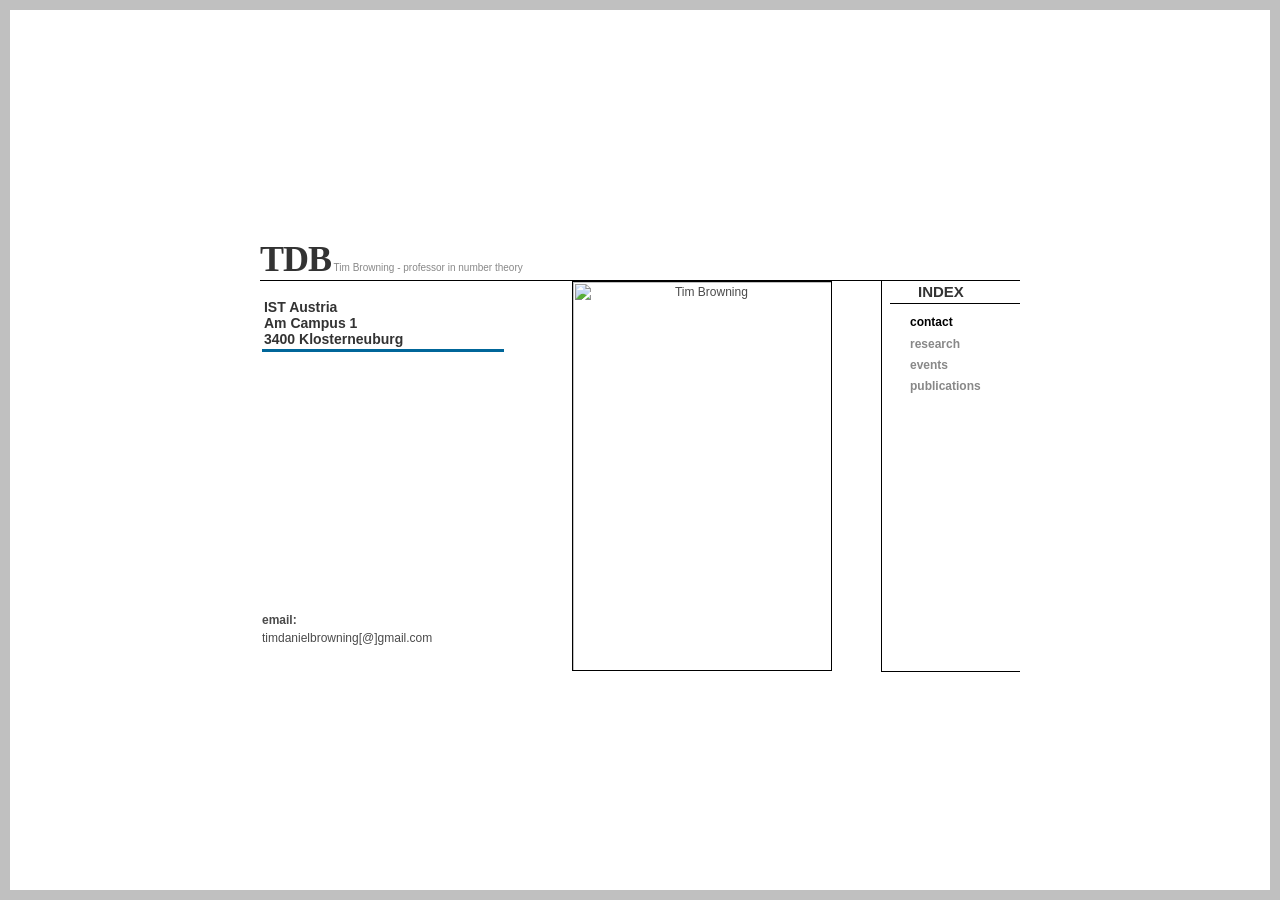
==== index.html @ 3e29f197 "Jan24" ====
<html><head><meta http-equiv="Content-Type" content="text/html; charset=windows-1252"><title>Tim Browning</title>

<link rel="stylesheet" type="text/css" href="./data/style.css">
<meta name="keywords" content="browning, t.d. browning, tim browning, 
mathematics, maths, math, research, IST, number theory, diophantine geometry, analytic number theory">
<meta name="description" content="Tim  Browning, IST Austria">
</head>
<body>

<!-- containing table required for easy display of rounded corners -->
<table class="holder" cellpadding="0" cellspacing="0">

   <tbody><tr>
    <td align="left" valign="top"><img alt="" src="./data/topleft.jpg" class="noborder"></td>
    <td>&nbsp;</td>
    <td align="right" valign="top"><img alt="" src="./data/topright.jpg" class="noborder"></td>
  </tr>
  <tr>
    <td>&nbsp;</td>
    <td align="center">


       <!-- New table holding content ================================================================ -->
        <table id="central">
	<tbody><tr>
<td class="header" colspan="3" align="left">
      <p style="margin-bottom:0">
         <a href="index.html" class="logo">TDB</a>
          Tim Browning - professor in number theory
      </p>
</td>	

	</tr>



	<tr class="home-row"><td class="mainContent home-contact" align="left">
          <!-- Main content starts here ==================================================== -->
          <div class="contact-card">
            <h2><a href="https://ist.ac.at/">IST Austria</a><br>
            Am Campus 1<br>3400 Klosterneuburg</h2>

            <p><strong>email:</strong><br>
            timdanielbrowning[@]gmail.com</p>
          </div>
            </td>


           <td align="center">


	    <img alt="Tim Browning" src="./data/volcano.jpg" class="profile-photo"></td> 


	     <td align="left" class="menu">
	    
	    <h1 class="index">INDEX</h1>
	    <ul id="navlist">
            <li><a href="index.html" id="current"><b>contact</b></a></li>
            <li><a href="research.html"><b>research</b></a></li>
            <li><a href="conf.html"><b>events</b></a></li>
            <li><a href="pubs.html"><b>publications</b></a></li>
            </ul>
	  </td>
	</tr>

    </tbody></table>


    </td>
    <td>&nbsp;</td>
  </tr>
  <tr>
    <td align="left" valign="bottom"><img alt="" src="./data/bottomleft.jpg" class="noborder"></td>
    <td>&nbsp;</td>
    <td align="right" valign="bottom"><img alt="" src="./data/bottomright.jpg" class="noborder"></td>
  </tr>
</tbody>
</table>
<!-- end of containing table -->



</body></html>
---- data/style.css ----
/* --------------------------------------------------------------- */
/* -               Td0g STYLESHEET                               - */
/* --------------------------------------------------------------- */

/* ------ General Style definitions ------------------------------ */
body,html {
  background-color:silver;
  height: 100%;
  margin: 0;
  padding: 0;
  color: #555555;
}

* {
  padding:0;
  margin:0;
} 

div{
  text-align: left;
  border: 0px solid red;
}

td{
  font: normal 11px verdana, Arial, sans-serif;
}


h1{
  font: bolder 15px "Trebuchet MS", Arial, sans-serif;
  padding: 0px 0px 0px 28px;
  color: #333;
  margin: 0px;
  height: 20px;
  border-bottom: 1px solid black;
}

h2{
  padding: 0px 2px 2px 2px;
  margin: 0 0 10px 0;
  border-bottom: 3px solid #006699;
  color: #333;
  font: bold 14px "Trebuchet MS", Verdana, sans-serif;
}

p{
  margin: 1em 0 1em 0;
}

table{
  background-color:white;
}

img{
  border: 1px solid black;
  vertical-align: bottom;
}

a{
text-decoration:none;
color:#333333;
}

a:hover{
  color: #006699;
  text-decoration: underline;
}

/* ------ Named Style definitions -------------------------------- */

#container{
  width: 590px;
  /* height: 400px; */
}

#contain-me{
  width: 700px;
 /*  height: 600px; */
}


#header{
  border-bottom: 1px solid black; 
  font: 10px Verdana, arial, sans-serif;
  color: #888888;
} 
  
#main{
  margin-right: 130px;
  padding-top: 20px;
  vertical-align: top;
}


#menu{
  float: right;
  width: 120px;
  /* height: 490px; */
  border-left: 1px solid black;
  border-bottom: 1px solid black;
}

#about td{
  padding-bottom: 15px;
}

#about{
  width: 430px;
}


#spacer2{
  height: 280px;
}

/* new table layout styles */

table#central { 
  width:700px;
  border-collapse:collapse
}
table#central td {
  vertical-align:top
}
td.header{
  border-bottom: 1px solid black; 
  font: 10px Verdana, arial, sans-serif;
  color: #888888;
} 
td.menu{
  width: 120px;
  border-left: 1px solid black;
  border-bottom: 1px solid black;
}
td.mainContent{
  padding:15px 10px 10px 0;}
  
h1.index{
  border-bottom:1px solid black;
  margin:2px 0 10px 0;
}

/* ------ Class Specific definitions -------------------------- */


.floatright{
  float: right;
  width: 50%;
}
.floatleft{
  float: left;
  margin: 0 10px 0 0;
}



table.holder{
  border:15px solid silver;
  width: 100%;
  height: 100%;
  text-align: center;
}

ul.about{
  list-style: none;
}

ul.about li{
  background: url(../images/blue_bullet.gif) no-repeat left;
  padding-left: 8px;
}

.noborder{
  border: 0px;
}

a.logo{
  font: bold 40px Verdana;
  color: #333333;
}

a.logo:hover{
  color: #006699;
  text-decoration:none;
}


/* -------------------------------------------------------------- */

#navlist{
  list-style-type: none;
  text-align: left;
  margin:0px;
  padding-left: 10px;
}

#navlist li a{
  background: transparent url(../images/bullet_off.gif) left center no-repeat;
  padding-left: 10px;
  text-align: left;
  font: normal 11px verdana, lucida, sans-serif;
  text-decoration: none;
  color: #888;
}

#navlist a:hover{
  background: transparent url(../images/bullet_hover.gif) left center no-repeat;
  color: black;
}

#navlist li a#current{
  background: transparent url(../images/bullet_on.gif) left center no-repeat;
  color: black;
}

/* -------------------------------------------------------------- */


/* -------------------------------------------------------------- */

#navlist1{
  list-style-type: none;
  text-align: left;
  margin:0px;
}

#navlist1 li a{
  background: transparent url(../images/bullet_off.gif) left center no-repeat;
  text-align: left;
  font: normal 11px verdana, lucida, sans-serif;
  text-decoration: none;
  color: #888;
}

#navlist1 a:hover{
  background: transparent url(../images/bullet_hover.gif) left center no-repeat;
  color: black;
}

#navlist1 li a#current{
  background: transparent url(../images/bullet_on.gif) left center no-repeat;
  color: black;
}

/* -------------------------------------------------------------- */


/* -----------------------------------------------------------------
   2026 light refresh
   Keeps the original visual identity, but makes the layout cleaner,
   fixes the homepage portrait height, and behaves better on laptops.
   ----------------------------------------------------------------- */

body, html {
  background-color: #e3e3e3;
  color: #4a4a4a;
}

td {
  font-size: 12px;
  line-height: 1.45;
}

table#central {
  width: min(760px, calc(100vw - 70px));
}

td.mainContent {
  padding: 18px 18px 14px 0;
}

td.menu {
  width: 130px;
  padding-left: 8px;
}

a.logo {
  font-size: 36px;
  letter-spacing: -1px;
}

/* Homepage: photo and contact area are deliberately the same height. */
tr.home-row {
  height: 390px;
}

td.home-contact {
  padding: 0 18px 0 0;
}

.contact-card {
  height: 390px;
  box-sizing: border-box;
  padding: 18px 2px 12px 2px;
  display: flex;
  flex-direction: column;
  justify-content: space-between;
}

.profile-photo {
  display: block;
  width: 260px;
  height: 390px;
  object-fit: cover;
  object-position: center top;
  box-sizing: border-box;
}

/* Slightly calmer navigation. */
#navlist li {
  margin: 4px 0;
}

#navlist li a {
  font-size: 12px;
}

/* Keep the old framed look but use less empty border on smaller screens. */
table.holder {
  border-width: 10px;
}

@media (max-width: 820px) {
  table#central {
    width: calc(100vw - 40px);
  }

  a.logo {
    font-size: 30px;
  }
}

@media (max-width: 650px) {
  /* The old table layout remains usable; content can scroll rather than
     squeezing the publication/research lists into unreadable columns. */
  table#central {
    min-width: 620px;
  }

  table.holder {
    border-width: 6px;
  }
}
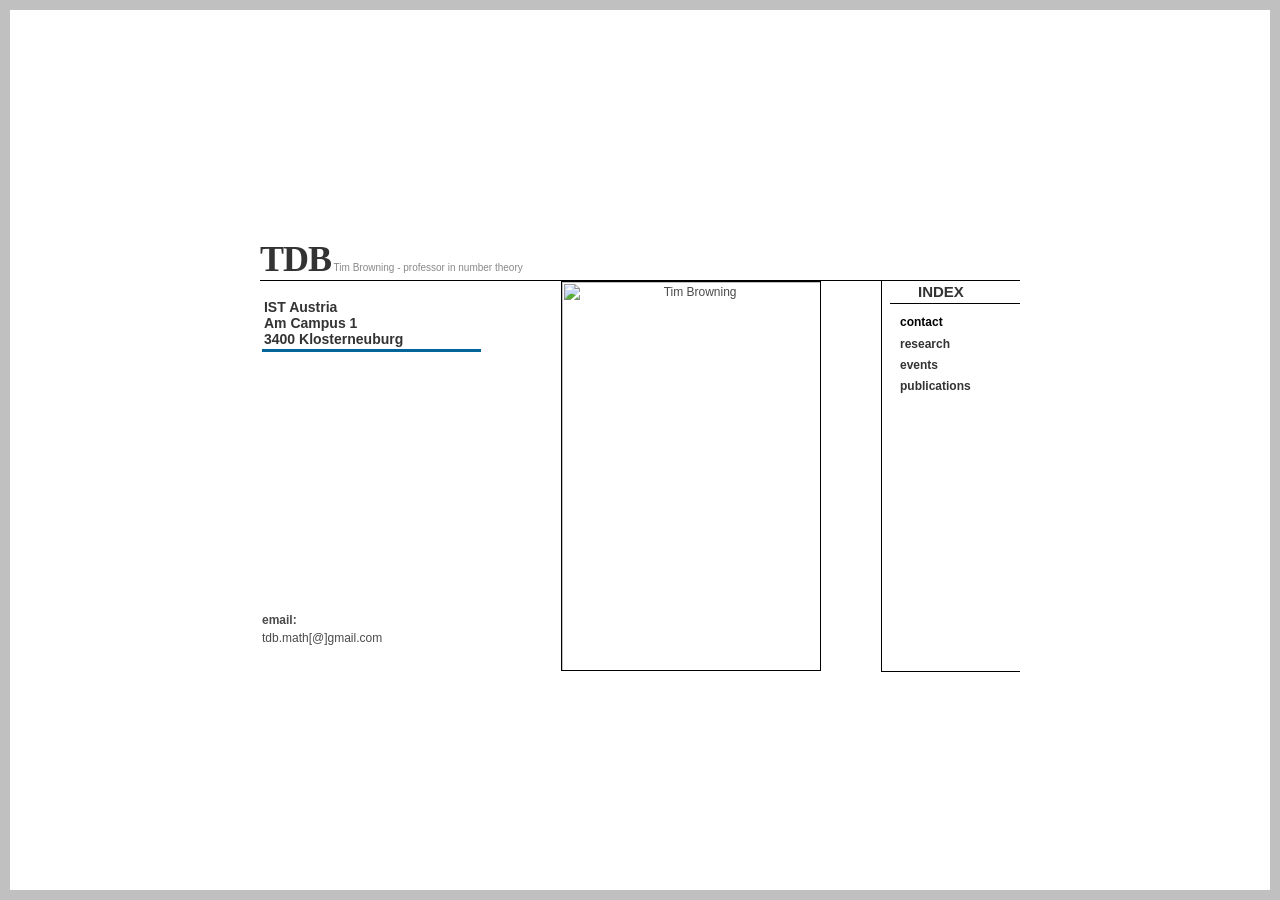
==== commit 5317c431: "Jan24" ====
--- a/index.html
+++ b/index.html
@@ -41,7 +41,7 @@
             Am Campus 1<br>3400 Klosterneuburg</h2>
 
             <p><strong>email:</strong><br>
-            timdanielbrowning[@]gmail.com</p>
+            tdb.math[@]gmail.com</p>
           </div>
             </td>
 
--- a/data/style.css
+++ b/data/style.css
@@ -194,13 +194,10 @@
   padding-left: 10px;
 }
 
-#navlist li a{
-  background: transparent url(../images/bullet_off.gif) left center no-repeat;
-  padding-left: 10px;
-  text-align: left;
-  font: normal 11px verdana, lucida, sans-serif;
-  text-decoration: none;
-  color: #888;
+#navlist1 li a {
+    font: inherit;
+    text-decoration: none;
+    color: #888888;
 }
 
 #navlist a:hover{
@@ -227,7 +224,7 @@
 #navlist1 li a{
   background: transparent url(../images/bullet_off.gif) left center no-repeat;
   text-align: left;
-  font: normal 11px verdana, lucida, sans-serif;
+  font: inherit;
   text-decoration: none;
   color: #888;
 }
